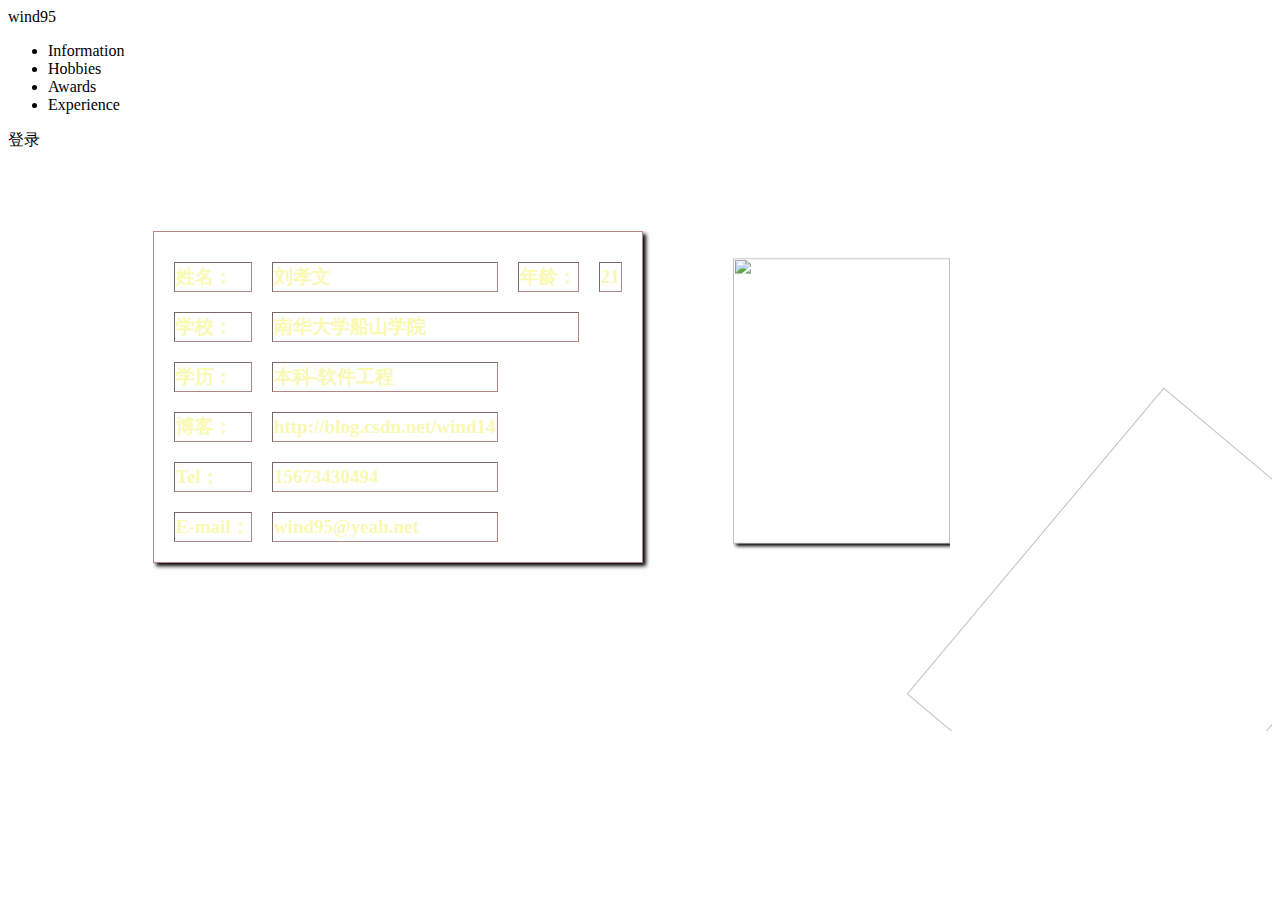
==== index.html @ eb1a640a "Add files via upload" ====
<!DOCTYPE html>
<html>
<head>
	<title>刘孝文的官方网站</title>
	<link rel="icon" href="./image/wind32.ico">
	<link rel="stylesheet" type="text/css" href="css/common.css">
	<style type="text/css">
		header{
			height: 580px;
			width: 100%;
			position: relative;
			background: url("image/S5.jpg");
			background-size: 100% 100%;
			overflow-x: hidden;
			overflow-y: scroll;
		}
		.info_content{
			margin-top: 80px;
			margin-left: 145px;
			overflow: hidden;
		}
		.info_content table{
			float: left;
			color: #f9f9b3;
			font-size: 19px;
			font-weight: bold;
			border-spacing: 20px;
			padding-top: 10px;
			box-shadow: 3px 3px 4px #000;
			border: 1px solid rgba(146,76,76,0.68);
			opacity: 1;
		}
		.photo{
			float: left;
			margin-left: 90px;
			overflow: hidden;
			perspective-origin: top;
			/*perspective: 400px;*/
		}
		.photo img{
			height: 340px;
			width: 217px;
			box-shadow: 3px 3px 4px #000;
			transform: rotateX(-33deg);
		}
		a{
			text-decoration: none;
			color: inherit;
		}
		.My_img{
			position: absolute;
			right: -70px;
			bottom: 0px;
			height: 300px;
			width: 300px;
			margin-right: 50px;
		}
		.My_img img{
			height: 300px;
			width: 400px;
			overflow: hidden;
			transform: rotate(130deg) translate(70px,-4px);
		}
	</style>
</head>
<body class="main_clr">
	<nav>
		<div class="nav widths">
			<div class="bg_img">
				<span class="bg_txt">wind95</span>
			</div>
			<ul class="nav_ul">
				<li><a href="Information.html">Information</a></li>
				<li><a href="Habits.html">Hobbies</a></li>
				<li><a href="Awards.html">Awards</a></li>
				<li><a href="Eles.html">Experience</a></li>
			</ul>
			<div class="nav_login">
				<span><a href="#">登录</a></span>
			</div>
		</div>
	</nav>
	<header>
		<div class="info_content">
			<table border="1">
				<tr>
					<td>姓名：</td>
					<td>刘孝文</td>
					<td>年龄：</td>
					<td>21</td>
				</tr>
				<tr>
					<td>学校：</td>
					<td colspan="2">南华大学船山学院</td>
				</tr>
				<tr>
					<td>学历：</td>
					<td>本科-软件工程</td>
				</tr>
				<tr>
					<td>博客：</td>
					<td><a href="http://blog.csdn.net/wind14" target="_blank" title="点我啦！">http://blog.csdn.net/wind14</a></td>
				</tr>
				<tr>
					<td>Tel：</td>
					<td>15673430494</td>
				</tr>
				<tr>
					<td>E-mail：</td>
					<td>wind95@yeah.net</td>
				</tr>
			</table>
			<div class="photo">
				<img src="image/lxw.jpg" draggable="false">
			</div>
		</div>
		<div class="My_img">
			<img src="image/book7.png" draggable="false">
		</div>		
	</header>
</body>
</html>
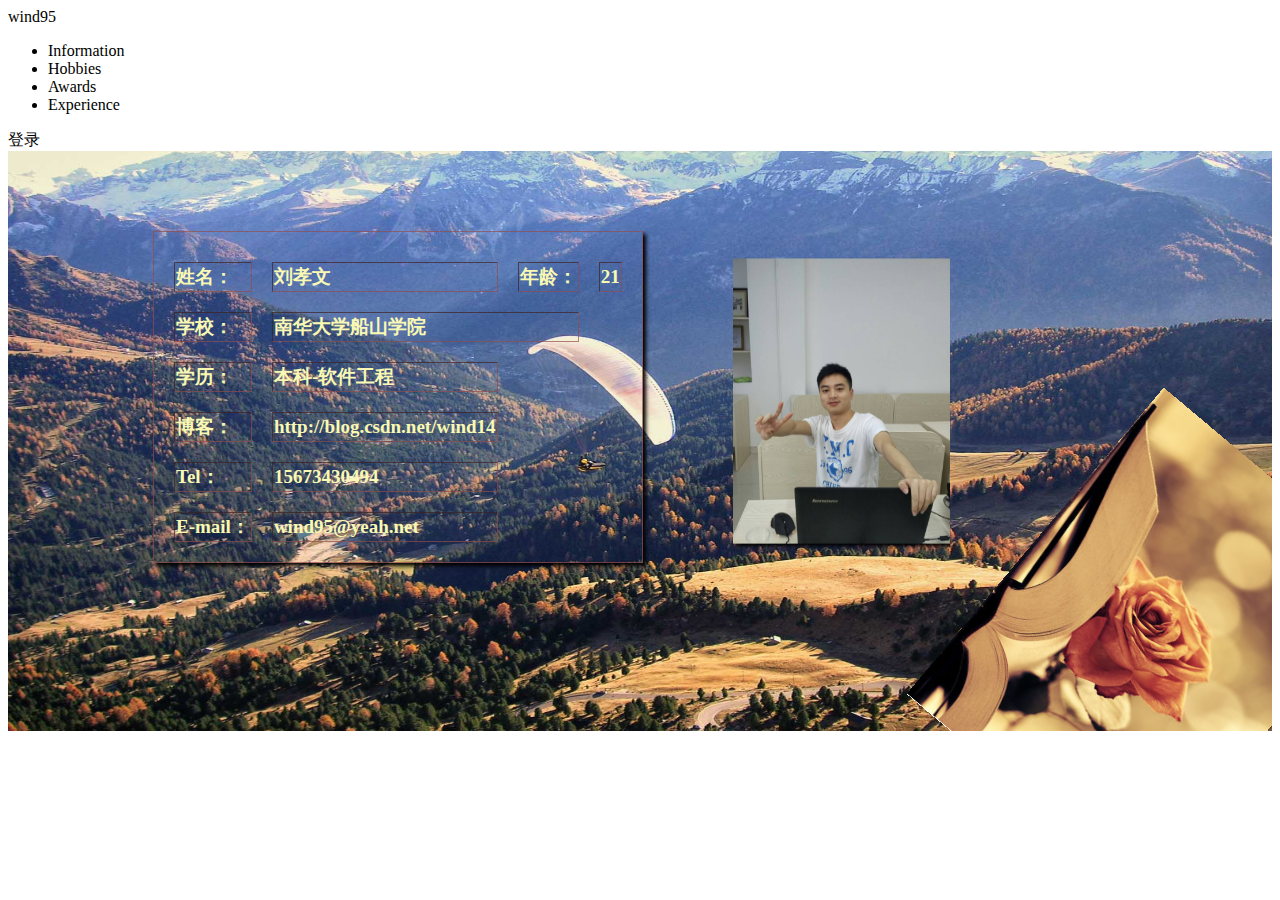
==== commit 382d97eb: "Update index.html" ====
--- a/index.html
+++ b/index.html
@@ -70,7 +70,7 @@
 				<span class="bg_txt">wind95</span>
 			</div>
 			<ul class="nav_ul">
-				<li><a href="Information.html">Information</a></li>
+				<li><a href="index.html">Information</a></li>
 				<li><a href="Habits.html">Hobbies</a></li>
 				<li><a href="Awards.html">Awards</a></li>
 				<li><a href="Eles.html">Experience</a></li>
@@ -119,4 +119,4 @@
 		</div>		
 	</header>
 </body>
-</html>+</html>
